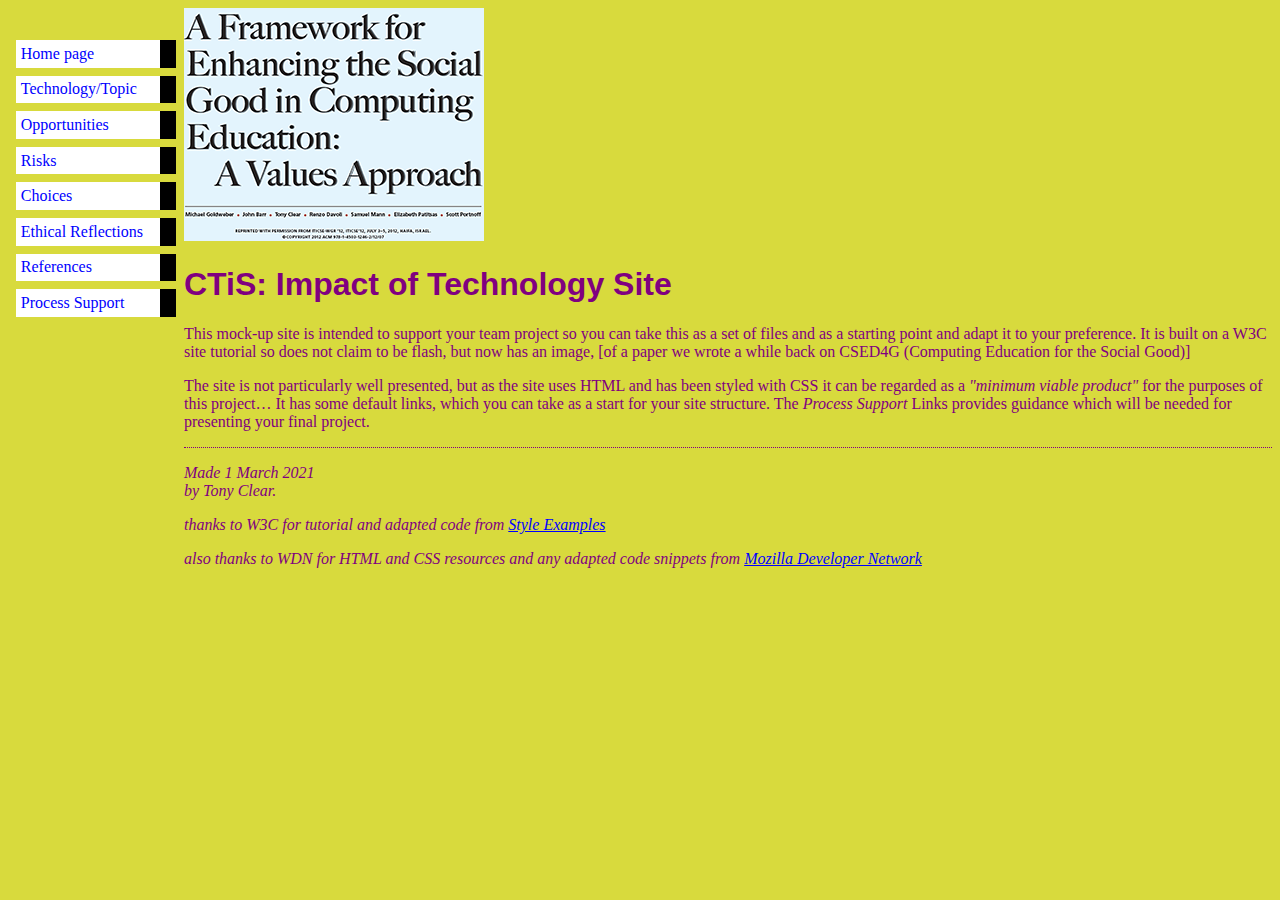
==== index.html @ 09d0d1db "First commit" ====
<!DOCTYPE html PUBLIC "-//W3C//DTD HTML 4.01//EN">
<html>
<head>
  <title>My first styled page</title>
  	<link rel="stylesheet" href="styles/mystyles.css">
  </head>

<body>
<img src="images/csg4ed-small.png" alt="Enhancing Social Good in Computing"
<!-- Site navigation menu -->
<ul class="navbar">
  <li><a href="index.html">Home page</a>
  <li><a href="misc/topic.html">Technology/Topic</a>
	<li><a href="misc/opportunities.html">Opportunities</a>
	<li><a href="misc/risks.html">Risks</a>
	<li><a href="misc/choices.html">Choices</a>
	<li><a href="misc/ethics.html">Ethical Reflections</a>
	<li><a href="misc/references.html">References</a>
   <li><a href="misc/process.html">Process Support</a>
</ul>

<!-- Main content -->
<h1>CTiS: Impact of Technology Site</h1>


</ul><p>This mock-up site is intended to support your team project so you can take this as a set of files and as a starting point and adapt it to your preference. 
It is built on a W3C site tutorial so does not claim to be flash, but now has an image, [of a paper we wrote a while back on CSED4G (Computing Education for the Social Good)]</p>
<p>The site is not particularly well presented, but as the site uses HTML and has been styled with CSS it can be regarded as a <em>"minimum viable product"</em> for the purposes of this project&hellip;
It has some default links, which you can take as a start for your site structure.  The <em>Process Support </em>Links provides guidance which will be needed for presenting your final project. </p>


<!-- Sign and date the page, it's only polite! -->
<address>Made 1 March 2021<br>
  by Tony Clear.</address>
 
<p><em>thanks to W3C for tutorial and adapted code from <a href="https://www.w3.org/Style/Examples/011/firstcss.en.html">Style Examples</a></p></em>
<p><em>also thanks to WDN for HTML and CSS resources and any adapted code snippets from <a href= "https://developer.mozilla.org/en-US/docs/Web">Mozilla Developer Network</a></p></em 
 
</body>
</html>
---- styles/mystyles.css ----
body {
   padding-left: 11em;
   font-family: Georgia, "Times New Roman",
          Times, serif;
		  color: purple;
    background-color: #d8da3d }
	 ul.navbar {
    list-style-type: none;
    padding: 0;
    margin: 0;
	position: absolute;
    top: 2em;
    left: 1em;
    width: 10em }
	h1 {
    font-family: Helvetica, Geneva, Arial,
          SunSans-Regular, sans-serif }
		ul.navbar li {
    background: white;
    margin: 0.5em 0;
    padding: 0.3em;
    border-right: 1em solid black }
  ul.navbar a {
    text-decoration: none }
  a:link {
    color: blue }
  a:visited {
    color: purple }
	address {
    margin-top: 1em;
    padding-top: 1em;
    border-top: thin dotted }
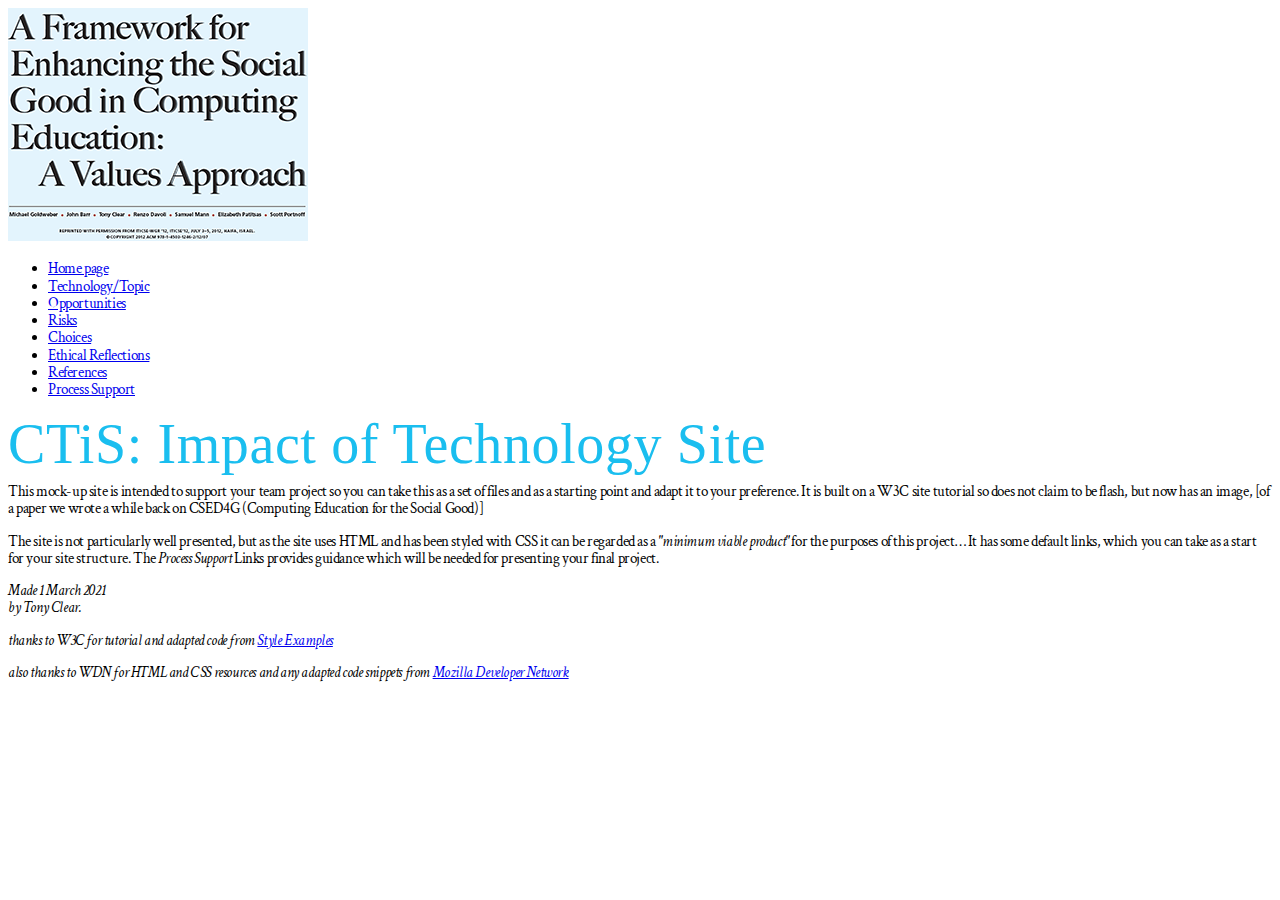
==== commit aea68b65: "Update index.html" ====
--- a/index.html
+++ b/index.html
@@ -10,7 +10,7 @@
 <!-- Site navigation menu -->
 <ul class="navbar">
   <li><a href="index.html">Home page</a>
-  <li><a href="misc/topic.html">Technology/Topic</a>
+  <li><a href="https://wdd5977.github.io/group-1513/misc/topic.html">Technology/Topic</a>
 	<li><a href="misc/opportunities.html">Opportunities</a>
 	<li><a href="misc/risks.html">Risks</a>
 	<li><a href="misc/choices.html">Choices</a>
@@ -37,4 +37,4 @@
 <p><em>also thanks to WDN for HTML and CSS resources and any adapted code snippets from <a href= "https://developer.mozilla.org/en-US/docs/Web">Mozilla Developer Network</a></p></em 
  
 </body>
-</html>+</html>
--- a/styles/mystyles.css
+++ b/styles/mystyles.css
@@ -1,32 +1,55 @@
-  body {
-   padding-left: 11em;
-   font-family: Georgia, "Times New Roman",
-          Times, serif;
-		  color: purple;
-    background-color: #d8da3d }
-	 ul.navbar {
-    list-style-type: none;
-    padding: 0;
-    margin: 0;
-	position: absolute;
-    top: 2em;
-    left: 1em;
-    width: 10em }
-	h1 {
-    font-family: Helvetica, Geneva, Arial,
-          SunSans-Regular, sans-serif }
-		ul.navbar li {
-    background: white;
-    margin: 0.5em 0;
-    padding: 0.3em;
-    border-right: 1em solid black }
-  ul.navbar a {
-    text-decoration: none }
-  a:link {
-    color: blue }
-  a:visited {
-    color: purple }
-	address {
-    margin-top: 1em;
-    padding-top: 1em;
-    border-top: thin dotted }+/* IMPORTS */
+
+@import url('https://fonts.googleapis.com/css?family=Crimson+Text:400,600,600i,700');
+body  {
+    font-family: 'Crimson Text', serif;
+    font-size: 15px; 
+    letter-spacing: -0.4px;
+    line-height:1.15em;
+    text-indent:0px !important;
+    font-weight:400;
+    padding-bottom:1px;
+    column-fill:balance;
+}
+
+h1, h2, h3, h4, h5, h6 { 
+    letter-spacing: 0.6px;
+    font-family: 'Bebas Neue';
+}
+
+h1{
+    color: #1ABEEF;
+    font-weight:400;
+    font-variant: uppercase;
+    font-size:42pt;
+    margin-bottom:30px;
+}
+
+h3 {
+    color: #1ABEEF;
+    font-variant: small-caps;
+    font-size: 18pt;
+    font-weight:1;
+    border:none;
+}
+
+h4 {
+    color: #ed9629;
+    font-variant: small-caps;
+    font-size: 16pt;
+    text-align:center;
+}
+
+h5 {
+    color: #326DA1;
+    font-weight: 1;
+    font-variant: small-caps;
+    font-size: 16pt;
+}
+
+h6 {
+    color: #ea702b;
+    font-variant: small-caps;
+    font-size: 16pt;
+    display: table;
+    border-bottom: 1px solid #ea702b;
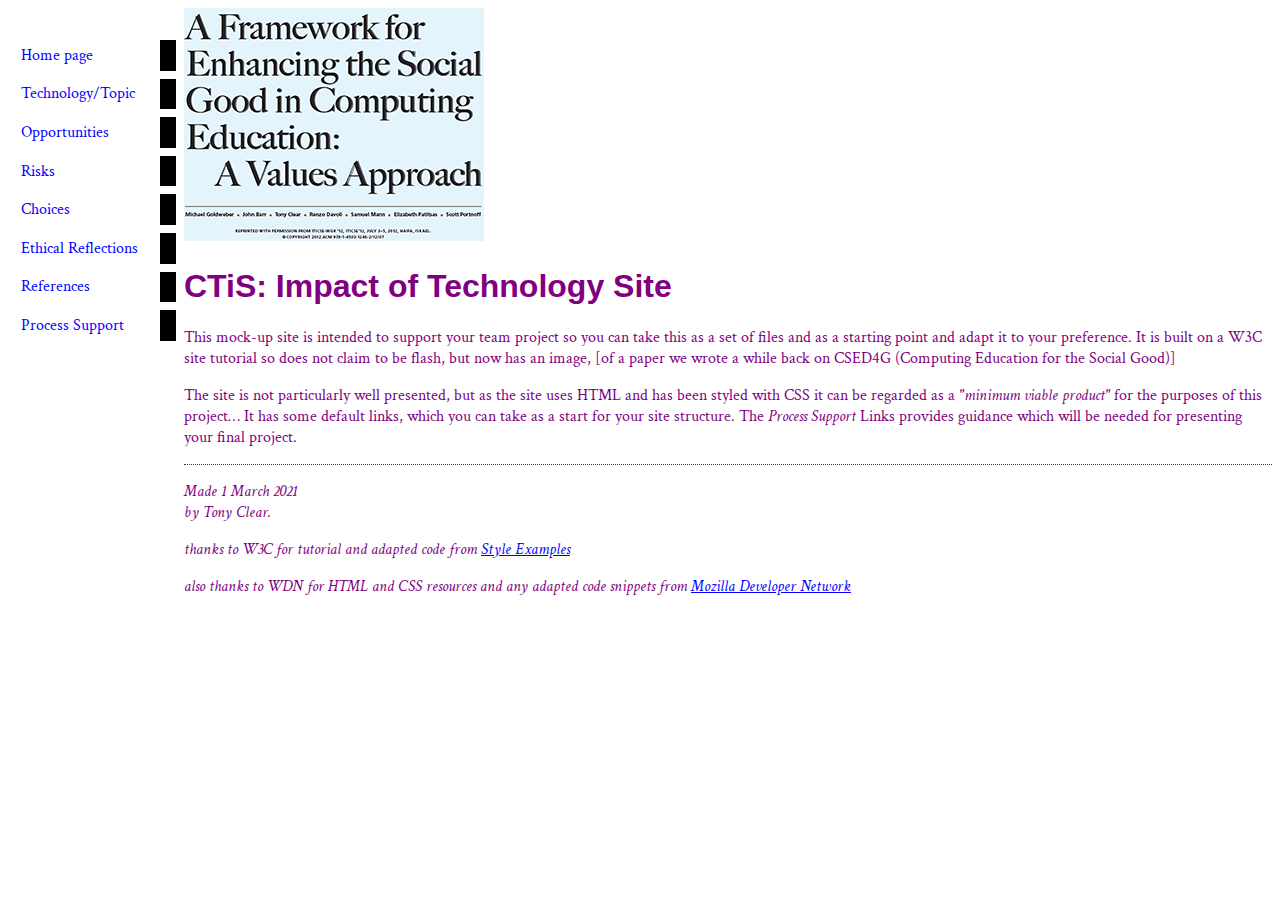
==== commit ca004f0b: "Update index.html" ====
--- a/index.html
+++ b/index.html
@@ -11,11 +11,11 @@
 <ul class="navbar">
   <li><a href="index.html">Home page</a>
   <li><a href="https://wdd5977.github.io/group-1513/misc/topic.html">Technology/Topic</a>
-	<li><a href="misc/opportunities.html">Opportunities</a>
-	<li><a href="misc/risks.html">Risks</a>
-	<li><a href="misc/choices.html">Choices</a>
-	<li><a href="misc/ethics.html">Ethical Reflections</a>
-	<li><a href="misc/references.html">References</a>
+	<li><a href="Misc/opportunities.html">Opportunities</a>
+	<li><a href="Misc/risks.html">Risks</a>
+	<li><a href="Misc/choices.html">Choices</a>
+	<li><a href="Misc/ethics.html">Ethical Reflections</a>
+	<li><a href="Misc/references.html">References</a>
    <li><a href="misc/process.html">Process Support</a>
 </ul>
 
--- a/styles/mystyles.css
+++ b/styles/mystyles.css
@@ -1,55 +1,33 @@
-/* IMPORTS */
+@import url('https://fonts.googleapis.com/css?family=Crimson+Text:400,600,600i,700'); 
 
-@import url('https://fonts.googleapis.com/css?family=Crimson+Text:400,600,600i,700');
-body  {
-    font-family: 'Crimson Text', serif;
-    font-size: 15px; 
-    letter-spacing: -0.4px;
-    line-height:1.15em;
-    text-indent:0px !important;
-    font-weight:400;
-    padding-bottom:1px;
-    column-fill:balance;
-}
-
-h1, h2, h3, h4, h5, h6 { 
-    letter-spacing: 0.6px;
-    font-family: 'Bebas Neue';
-}
-
-h1{
-    color: #1ABEEF;
-    font-weight:400;
-    font-variant: uppercase;
-    font-size:42pt;
-    margin-bottom:30px;
-}
-
-h3 {
-    color: #1ABEEF;
-    font-variant: small-caps;
-    font-size: 18pt;
-    font-weight:1;
-    border:none;
-}
-
-h4 {
-    color: #ed9629;
-    font-variant: small-caps;
-    font-size: 16pt;
-    text-align:center;
-}
-
-h5 {
-    color: #326DA1;
-    font-weight: 1;
-    font-variant: small-caps;
-    font-size: 16pt;
-}
-
-h6 {
-    color: #ea702b;
-    font-variant: small-caps;
-    font-size: 16pt;
-    display: table;
-    border-bottom: 1px solid #ea702b;
+body {
+   padding-left: 11em;
+   font-family: Crimson Text;
+		  color: purple;
+    background-color: #ffffff; }
+	 ul.navbar {
+    list-style-type: none;
+    padding: 0;
+    margin: 0;
+	position: absolute;
+    top: 2em;
+    left: 1em;
+    width: 10em }
+	h1 {
+    font-family: Helvetica, Geneva, Arial,
+          SunSans-Regular, sans-serif }
+		ul.navbar li {
+    background: white;
+    margin: 0.5em 0;
+    padding: 0.3em;
+    border-right: 1em solid black }
+  ul.navbar a {
+    text-decoration: none }
+  a:link {
+    color: blue }
+  a:visited {
+    color: purple }
+	address {
+    margin-top: 1em;
+    padding-top: 1em;
+    border-top: thin dotted }
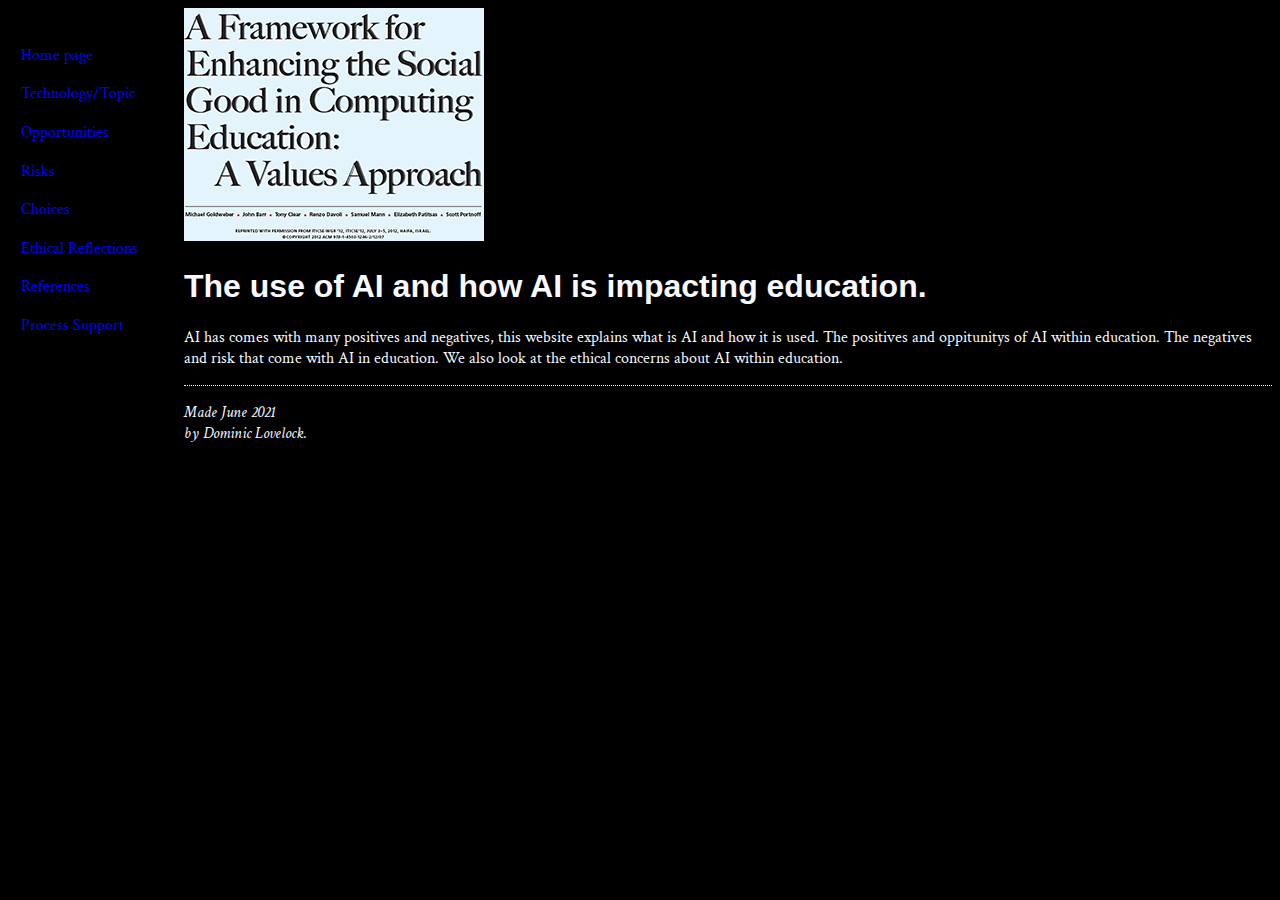
==== commit 8be1b3b8: "update 1" ====
--- a/index.html
+++ b/index.html
@@ -1,7 +1,7 @@
 <!DOCTYPE html PUBLIC "-//W3C//DTD HTML 4.01//EN">
 <html>
 <head>
-  <title>My first styled page</title>
+  <title>Group 1513 Project</title>
   	<link rel="stylesheet" href="styles/mystyles.css">
   </head>
 
@@ -10,7 +10,7 @@
 <!-- Site navigation menu -->
 <ul class="navbar">
   <li><a href="index.html">Home page</a>
-  <li><a href="https://wdd5977.github.io/group-1513/misc/topic.html">Technology/Topic</a>
+  <li><a href="Misc/topic.html">Technology/Topic</a>
 	<li><a href="Misc/opportunities.html">Opportunities</a>
 	<li><a href="Misc/risks.html">Risks</a>
 	<li><a href="Misc/choices.html">Choices</a>
@@ -20,21 +20,15 @@
 </ul>
 
 <!-- Main content -->
-<h1>CTiS: Impact of Technology Site</h1>
+<h1>The use of AI and how AI is impacting education.</h1>
 
 
-</ul><p>This mock-up site is intended to support your team project so you can take this as a set of files and as a starting point and adapt it to your preference. 
-It is built on a W3C site tutorial so does not claim to be flash, but now has an image, [of a paper we wrote a while back on CSED4G (Computing Education for the Social Good)]</p>
-<p>The site is not particularly well presented, but as the site uses HTML and has been styled with CSS it can be regarded as a <em>"minimum viable product"</em> for the purposes of this project&hellip;
-It has some default links, which you can take as a start for your site structure.  The <em>Process Support </em>Links provides guidance which will be needed for presenting your final project. </p>
+</ul><p>AI has comes with many positives and negatives, this website explains what is AI and how it is used. The positives and oppitunitys of AI within education. The negatives and risk that come with AI in education. We also look at the ethical concerns about AI within education.</p>
 
 
 <!-- Sign and date the page, it's only polite! -->
-<address>Made 1 March 2021<br>
-  by Tony Clear.</address>
- 
-<p><em>thanks to W3C for tutorial and adapted code from <a href="https://www.w3.org/Style/Examples/011/firstcss.en.html">Style Examples</a></p></em>
-<p><em>also thanks to WDN for HTML and CSS resources and any adapted code snippets from <a href= "https://developer.mozilla.org/en-US/docs/Web">Mozilla Developer Network</a></p></em 
+<address>Made June 2021<br>
+  by Dominic Lovelock.</address>
  
 </body>
 </html>
--- a/styles/mystyles.css
+++ b/styles/mystyles.css
@@ -3,8 +3,8 @@
 body {
    padding-left: 11em;
    font-family: Crimson Text;
-		  color: purple;
-    background-color: #ffffff; }
+		  color: GhostWhite;
+    background-color: rgb(0, 0, 0); }
 	 ul.navbar {
     list-style-type: none;
     padding: 0;
@@ -17,7 +17,7 @@
     font-family: Helvetica, Geneva, Arial,
           SunSans-Regular, sans-serif }
 		ul.navbar li {
-    background: white;
+    background: black;
     margin: 0.5em 0;
     padding: 0.3em;
     border-right: 1em solid black }
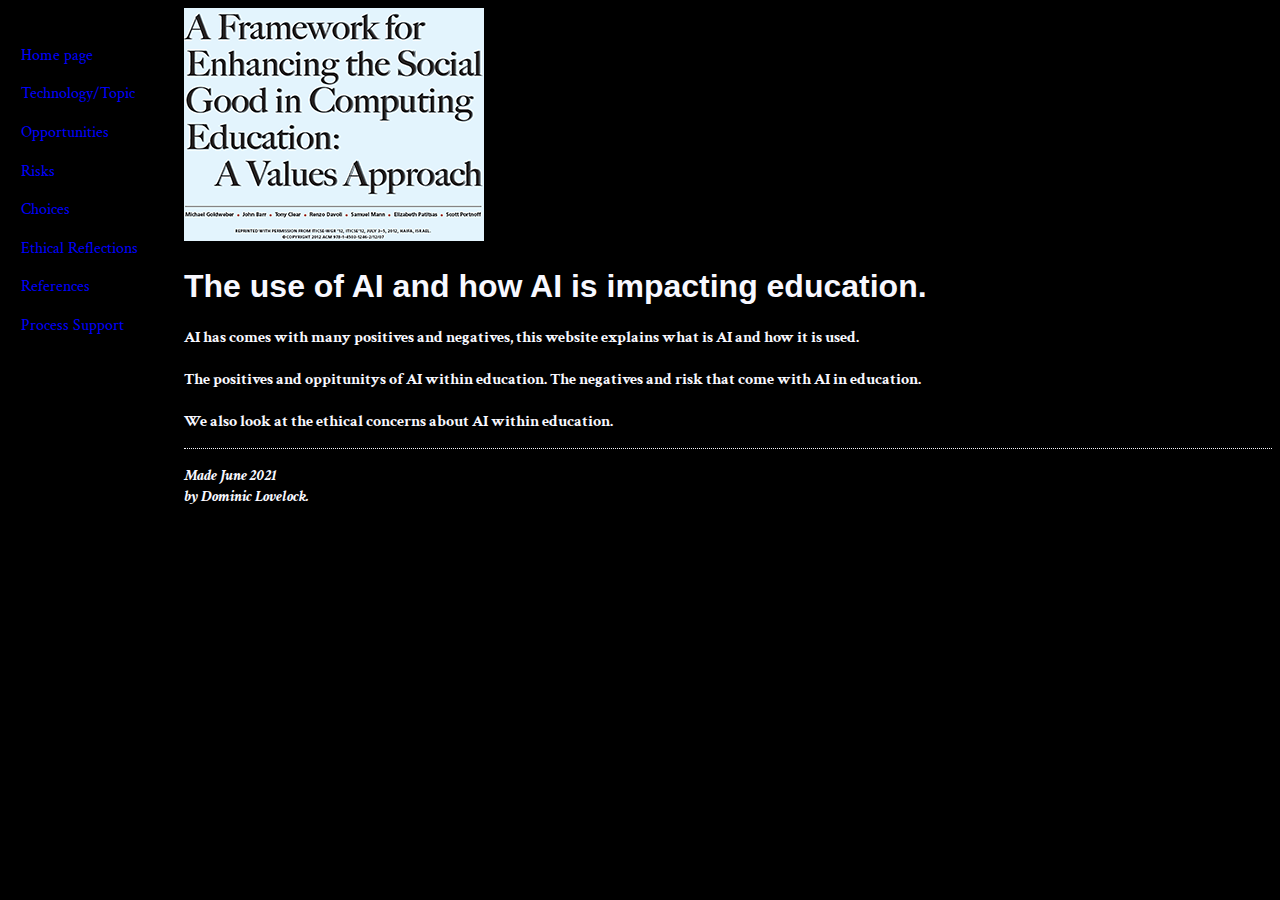
==== commit 9b76f1da: "Update index.html" ====
--- a/index.html
+++ b/index.html
@@ -23,9 +23,9 @@
 <h1>The use of AI and how AI is impacting education.</h1>
 
 
-</ul><p>AI has comes with many positives and negatives, this website explains what is AI and how it is used. The positives and oppitunitys of AI within education. The negatives and risk that come with AI in education. We also look at the ethical concerns about AI within education.</p>
-
-
+<h4><p>AI has comes with many positives and negatives, this website explains what is AI and how it is used.</p>
+<h4><p>The positives and oppitunitys of AI within education. The negatives and risk that come with AI in education.</p>
+<h4><p>We also look at the ethical concerns about AI within education.</p>
 <!-- Sign and date the page, it's only polite! -->
 <address>Made June 2021<br>
   by Dominic Lovelock.</address>
